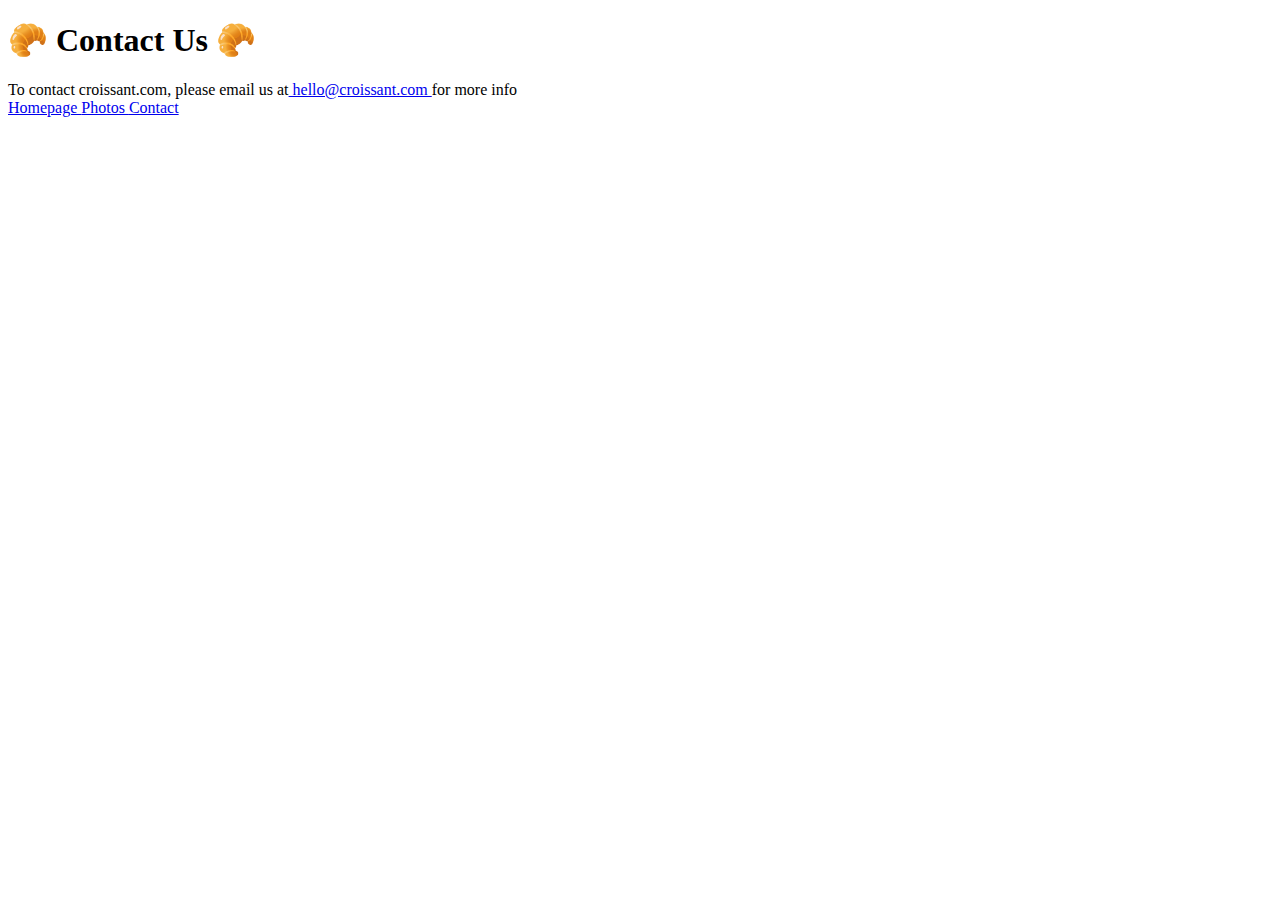
==== contact.html @ e8874e5d "create html page structure" ====
<!DOCTYPE html>
<html lang="en">
  <head>
    <meta charset="UTF-8" />
    <meta http-equiv="X-UA-Compatible" content="IE=edge" />
    <meta name="viewport" content="width=device-width, initial-scale=1.0" />
    <title>Document</title>
  </head>
  <body>
    <h1>🥐 Contact Us 🥐</h1>
    <div class="navbar">
      <div>
        To contact croissant.com, please email us at<a
          href="mailto:hello@croissant.com"
        >
          hello@croissant.com </a
        >for more info
      </div>
      <a href="/"> Homepage </a>
      <a href="/photo.html"> Photos </a>
      <a href="/contact.html"> Contact </a>
    </div>
  </body>
</html>
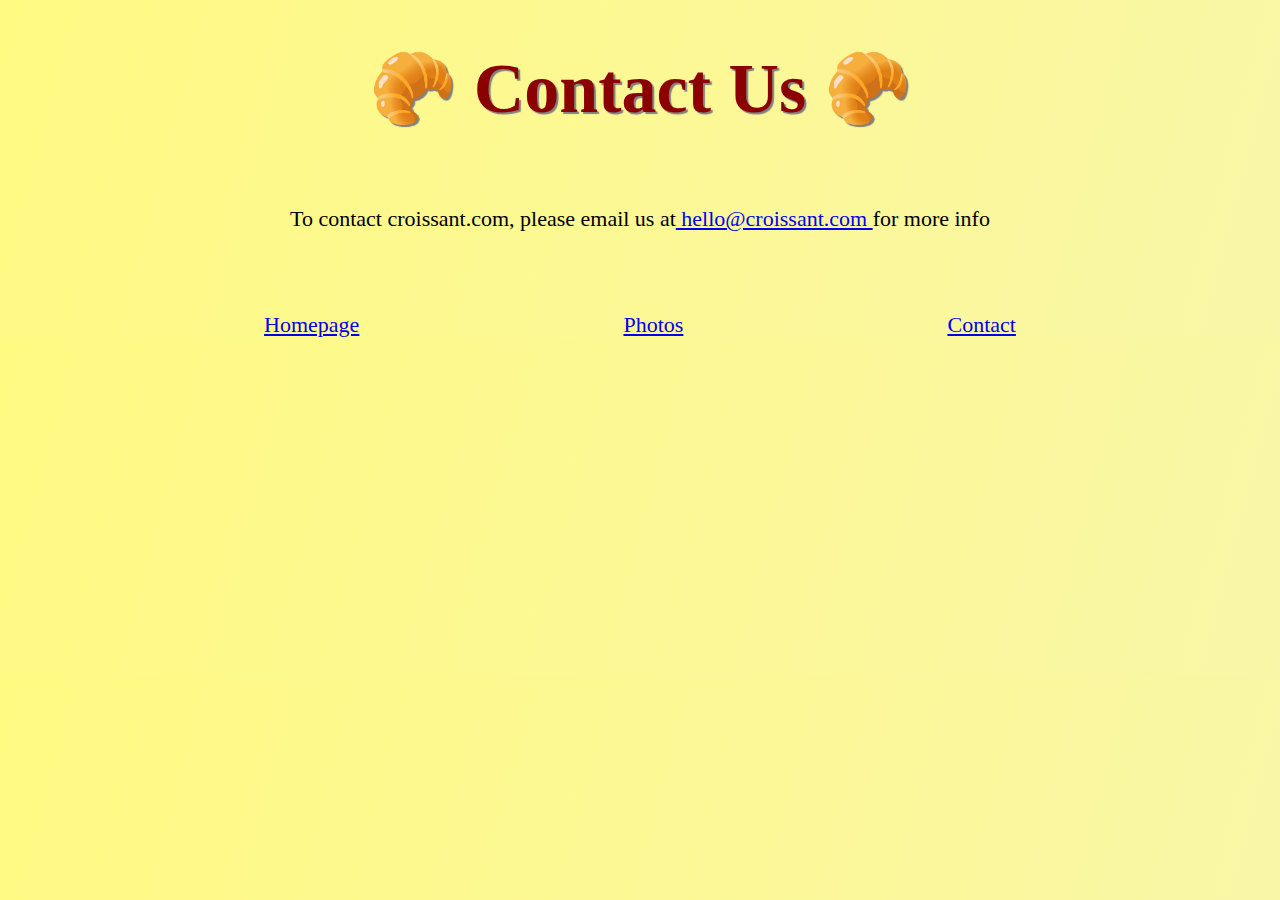
==== commit f92a0041: "added style and classes" ====
--- a/contact.html
+++ b/contact.html
@@ -5,17 +5,19 @@
     <meta http-equiv="X-UA-Compatible" content="IE=edge" />
     <meta name="viewport" content="width=device-width, initial-scale=1.0" />
     <title>Document</title>
+    <link rel="stylesheet" href="/css/style.css" />
   </head>
   <body>
     <h1>🥐 Contact Us 🥐</h1>
+
+    <div class="description">
+      To contact croissant.com, please email us at<a
+        href="mailto:hello@croissant.com"
+      >
+        hello@croissant.com </a
+      >for more info
+    </div>
     <div class="navbar">
-      <div>
-        To contact croissant.com, please email us at<a
-          href="mailto:hello@croissant.com"
-        >
-          hello@croissant.com </a
-        >for more info
-      </div>
       <a href="/"> Homepage </a>
       <a href="/photo.html"> Photos </a>
       <a href="/contact.html"> Contact </a>
--- a/css/style.css
+++ b/css/style.css
@@ -0,0 +1,25 @@
+body {
+  background: -webkit-linear-gradient(bottom right, #f9f6a7, #fffa82);
+  margin: auto;
+}
+h1 {
+  text-align: center;
+  font-size: 70px;
+  color: darkred;
+  text-shadow: grey 2px 2px 1px;
+}
+.description {
+  padding: 30px;
+  font-size: 22px;
+  text-align: center;
+}
+.images {
+  display: flex;
+  justify-content: space-around;
+}
+.navbar {
+  margin-top: 50px;
+  display: flex;
+  justify-content: space-evenly;
+  font-size: 22px;
+}
